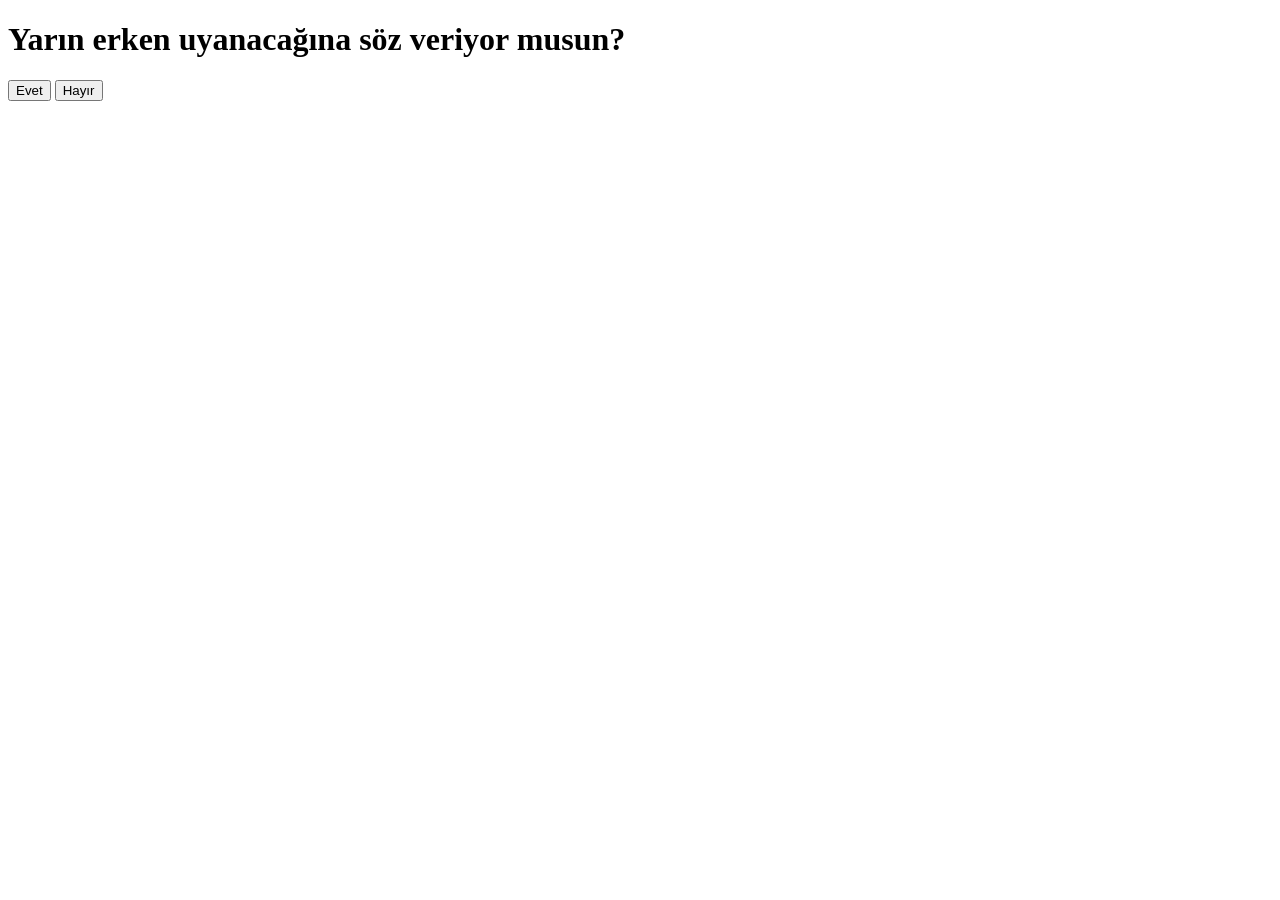
==== index.html @ 976de0df "Add files via upload" ====
<!DOCTYPE html>
<html lang="tr">
<head>
    <meta charset="UTF-8">
    <meta name="viewport" content="width=device-width, initial-scale=1.0">
    <title>Söz mü?</title>
    <link rel="stylesheet" href="style.css">
</head>
<body>

    <div id="container">
        <h1 id="soru">Yarın erken uyanacağına söz veriyor musun?</h1>
        
        <div class="buttons">
            <button id="evetBtn" onclick="evetDediler()">Evet</button>
            <button id="hayirBtn" onmouseover="kac()">Hayır</button>
        </div>

        <div id="kalpAlani"></div>
    </div>

    <script>
        // Hayır butonunu kaçıran fonksiyon
        function kac() {
            const btn = document.getElementById('hayirBtn');
            // Ekranın rastgele bir yerine gönderir
            const x = Math.random() * (window.innerWidth - btn.clientWidth);
            const y = Math.random() * (window.innerHeight - btn.clientHeight);
            
            btn.style.position = "absolute";
            btn.style.left = x + "px";
            btn.style.top = y + "px";
        }

        // Evet butonuna basınca kalp çıkaran fonksiyon
        function evetDediler() {
            document.getElementById('soru').innerText = "Sözünü aldım!";
            document.querySelector('.buttons').style.display = "none";
            
            const kalp = document.getElementById('kalpAlani');
            // Sadece 'w' harflerinden oluşan büyük bir kalp tasarımı
            kalp.innerHTML = `
                <pre style="color: red; font-weight: bold; font-size: 20px; line-height: 15px;">
      wwwwwwwww       wwwwwwwww
    wwwwwwwwwwwwwww wwwwwwwwwwwwwww
   wwwwwwwwwwwwwwwwwwwwwwwwwwwwwwwww
   wwwwwwwwwwwwwwwwwwwwwwwwwwwwwwwww
   wwwwwwwwwwwwwwwwwwwwwwwwwwwwwwwww
    wwwwwwwwwwwwwwwwwwwwwwwwwwwwwww
      wwwwwwwwwwwwwwwwwwwwwwwwwww
        wwwwwwwwwwwwwwwwwwwwwww
          wwwwwwwwwwwwwwwwwww
            wwwwwwwwwwwwwww
              wwwwwwwwwww
                wwwwwww
                  www
                   w
                </pre>`;
        }
    </script>
</body>
</html>
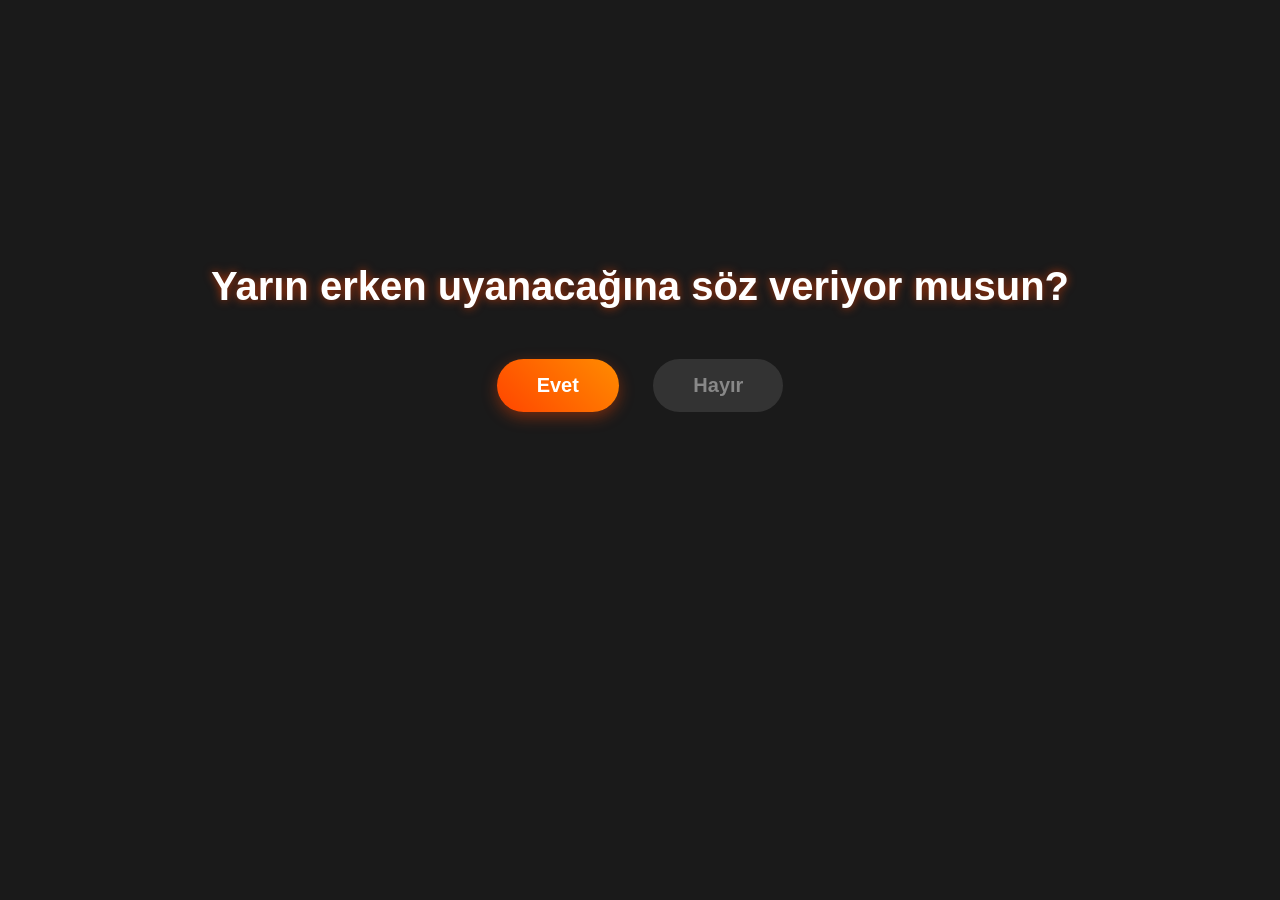
==== commit 5aefb9d1: "Add files via upload" ====
--- a/index.html
+++ b/index.html
@@ -3,7 +3,7 @@
 <head>
     <meta charset="UTF-8">
     <meta name="viewport" content="width=device-width, initial-scale=1.0">
-    <title>Söz mü?</title>
+    <title>Ateşli Bir Söz!</title>
     <link rel="stylesheet" href="style.css">
 </head>
 <body>
@@ -20,10 +20,9 @@
     </div>
 
     <script>
-        // Hayır butonunu kaçıran fonksiyon
+        // Hayır butonunu kaçıran fonksiyon (aynı kaldı)
         function kac() {
             const btn = document.getElementById('hayirBtn');
-            // Ekranın rastgele bir yerine gönderir
             const x = Math.random() * (window.innerWidth - btn.clientWidth);
             const y = Math.random() * (window.innerHeight - btn.clientHeight);
             
@@ -32,30 +31,22 @@
             btn.style.top = y + "px";
         }
 
-        // Evet butonuna basınca kalp çıkaran fonksiyon
+        // Evet butonuna basınca ateşli kalbi çıkaran fonksiyon
         function evetDediler() {
-            document.getElementById('soru').innerText = "Sözünü aldım!";
+            document.getElementById('soru').innerText = "Harika! Sözünü Aldım! 🔥";
             document.querySelector('.buttons').style.display = "none";
             
-            const kalp = document.getElementById('kalpAlani');
-            // Sadece 'w' harflerinden oluşan büyük bir kalp tasarımı
-            kalp.innerHTML = `
-                <pre style="color: red; font-weight: bold; font-size: 20px; line-height: 15px;">
-      wwwwwwwww       wwwwwwwww
-    wwwwwwwwwwwwwww wwwwwwwwwwwwwww
-   wwwwwwwwwwwwwwwwwwwwwwwwwwwwwwwww
-   wwwwwwwwwwwwwwwwwwwwwwwwwwwwwwwww
-   wwwwwwwwwwwwwwwwwwwwwwwwwwwwwwwww
-    wwwwwwwwwwwwwwwwwwwwwwwwwwwwwww
-      wwwwwwwwwwwwwwwwwwwwwwwwwww
-        wwwwwwwwwwwwwwwwwwwwwww
-          wwwwwwwwwwwwwwwwwww
-            wwwwwwwwwwwwwww
-              wwwwwwwwwww
-                wwwwwww
-                  www
-                   w
-                </pre>`;
+            const kalpAlani = document.getElementById('kalpAlani');
+            
+            // Profesyonel, pürüzsüz SVG Kalp ve Ateş Efekti
+            kalpAlani.innerHTML = `
+                <div class="fire-heart-container">
+                    <svg class="fire-heart" viewBox="0 0 32 32">
+                        <path d="M16 28.5s-12-7.22-12-14.93C4 8.78 8.03 5 12 5c2.4 0 4.28 1.47 5 3.33C17.72 6.47 19.6 5 22 5c3.97 0 8 3.78 8 8.57 0 7.71-12 14.93-12 14.93z"/>
+                    </svg>
+                    <div class="flame"></div>
+                </div>
+            `;
         }
     </script>
 </body>
--- a/style.css
+++ b/style.css
@@ -0,0 +1,110 @@
+body {
+    height: 100vh;
+    display: flex;
+    justify-content: center;
+    align-items: center;
+    background-color: #1a1a1a; /* Daha profesyonel ve koyu bir arka plan */
+    font-family: 'Segoe UI', Tahoma, Geneva, Verdana, sans-serif;
+    overflow: hidden;
+    margin: 0;
+    color: white; /* Yazı rengi beyaz */
+}
+
+#container {
+    text-align: center;
+    display: flex;
+    flex-direction: column;
+    align-items: center; /* Yatayda tam hizalama */
+}
+
+h1 {
+    margin-bottom: 30px;
+    font-size: 2.5rem;
+    text-shadow: 0 0 10px rgba(255, 69, 0, 0.7); /* Hafif ateşli parıltı */
+}
+
+.buttons {
+    margin-top: 20px;
+}
+
+button {
+    padding: 15px 40px;
+    font-size: 20px;
+    cursor: pointer;
+    border: none;
+    border-radius: 50px; /* Daha yuvarlak, şık butonlar */
+    margin: 0 15px;
+    transition: transform 0.1s, box-shadow 0.2s;
+    font-weight: bold;
+}
+
+#evetBtn {
+    background: linear-gradient(45deg, #ff4500, #ff8c00); /* Ateş renkli geçiş */
+    color: white;
+    box-shadow: 0 5px 15px rgba(255, 69, 0, 0.4);
+}
+
+#evetBtn:hover {
+    transform: scale(1.05);
+    box-shadow: 0 8px 20px rgba(255, 69, 0, 0.6);
+}
+
+#hayirBtn {
+    background-color: #333; /* Daha sönük bir hayır butonu */
+    color: #888;
+    position: relative; /* Kaçma efekti için gerekli */
+}
+
+/* --- Kalp ve Ateş Efekti Stilleri --- */
+
+#kalpAlani {
+    margin-top: 50px;
+    display: flex;
+    justify-content: center;
+    align-items: center;
+    position: relative;
+    width: 200px; /* Kalp boyutu kontrolü */
+    height: 200px;
+}
+
+.fire-heart-container {
+    position: relative;
+    display: flex;
+    justify-content: center;
+    align-items: center;
+}
+
+.fire-heart {
+    width: 150px;
+    height: 150px;
+    fill: #ff4500; /* Ana kalp rengi */
+    filter: drop-shadow(0 0 15px #ff4500); /* Kalp parıltısı */
+    animation: pulse 1.5s infinite; /* Kalp atışı animasyonu */
+}
+
+/* Kalp atışı animasyonu */
+@keyframes pulse {
+    0% { transform: scale(1); filter: drop-shadow(0 0 15px #ff4500); }
+    50% { transform: scale(1.1); filter: drop-shadow(0 0 25px #ff8c00); }
+    100% { transform: scale(1); filter: drop-shadow(0 0 15px #ff4500); }
+}
+
+/* Ateş efekti */
+.flame {
+    position: absolute;
+    bottom: -10px;
+    width: 100px;
+    height: 100px;
+    background: radial-gradient(circle at 50% 50%, #ff8c00 0%, #ff4500 50%, transparent 70%);
+    border-radius: 50% 50% 20% 20%;
+    filter: blur(10px);
+    animation: flicker 0.5s infinite alternate;
+    opacity: 0.8;
+    z-index: -1; /* Kalbin arkasında kalsın */
+}
+
+/* Ateş titremesi animasyonu */
+@keyframes flicker {
+    0% { transform: translateY(0) scale(1); opacity: 0.8; }
+    100% { transform: translateY(-10px) scale(1.05); opacity: 1; }
+}
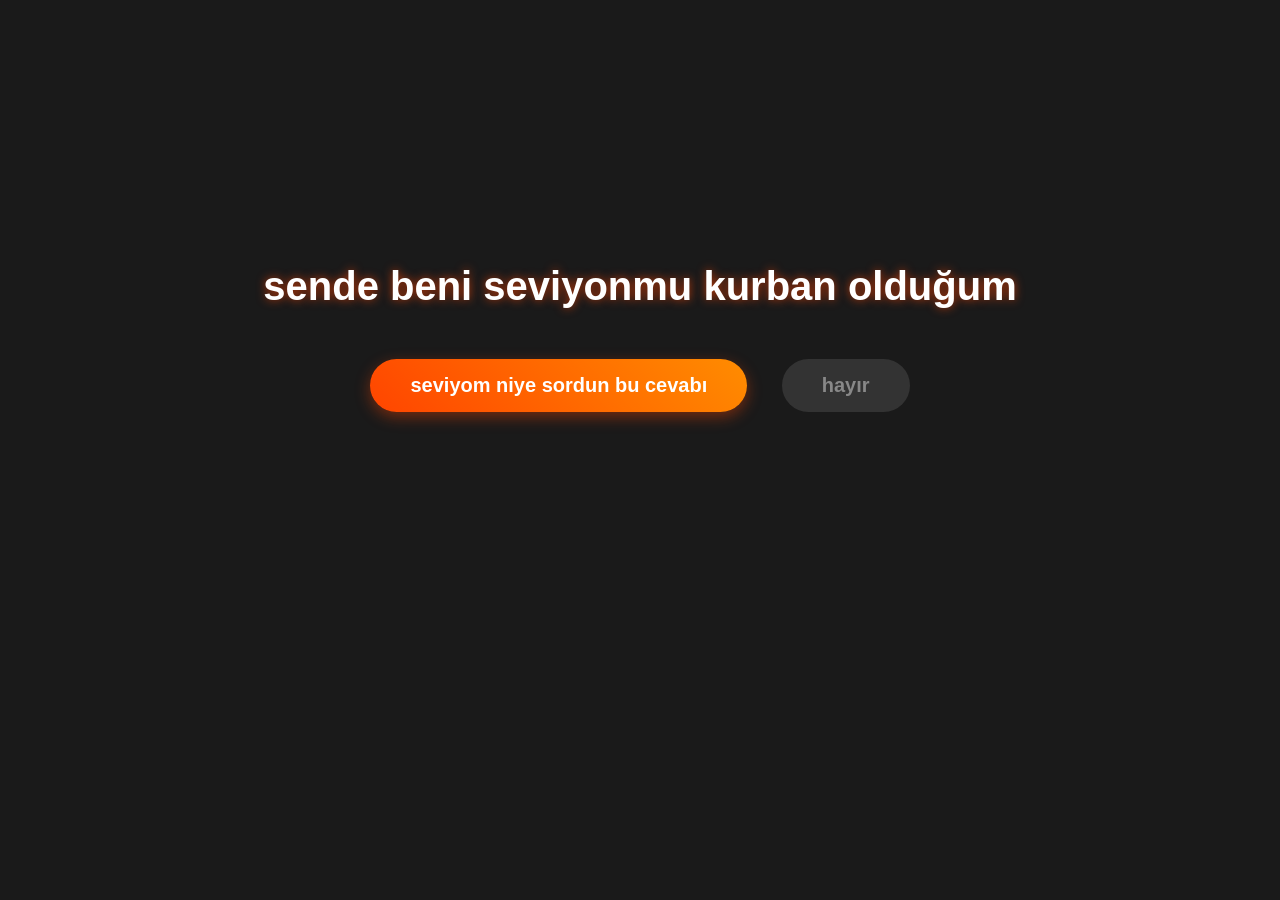
==== commit 09e1e154: "Add files via upload" ====
--- a/index.html
+++ b/index.html
@@ -3,17 +3,17 @@
 <head>
     <meta charset="UTF-8">
     <meta name="viewport" content="width=device-width, initial-scale=1.0">
-    <title>Ateşli Bir Söz!</title>
+    <title>pınar</title>
     <link rel="stylesheet" href="style.css">
 </head>
 <body>
 
     <div id="container">
-        <h1 id="soru">Yarın erken uyanacağına söz veriyor musun?</h1>
+        <h1 id="soru">sende beni seviyonmu kurban olduğum</h1>
         
         <div class="buttons">
-            <button id="evetBtn" onclick="evetDediler()">Evet</button>
-            <button id="hayirBtn" onmouseover="kac()">Hayır</button>
+            <button id="evetBtn" onclick="evetDediler()">seviyom niye sordun bu cevabı</button>
+            <button id="hayirBtn" onmouseover="kac()">hayır</button>
         </div>
 
         <div id="kalpAlani"></div>
@@ -33,7 +33,7 @@
 
         // Evet butonuna basınca ateşli kalbi çıkaran fonksiyon
         function evetDediler() {
-            document.getElementById('soru').innerText = "Harika! Sözünü Aldım! 🔥";
+            document.getElementById('soru').innerText = "SENİ ÇOK SEVİYORUM PINARIMMM";
             document.querySelector('.buttons').style.display = "none";
             
             const kalpAlani = document.getElementById('kalpAlani');
